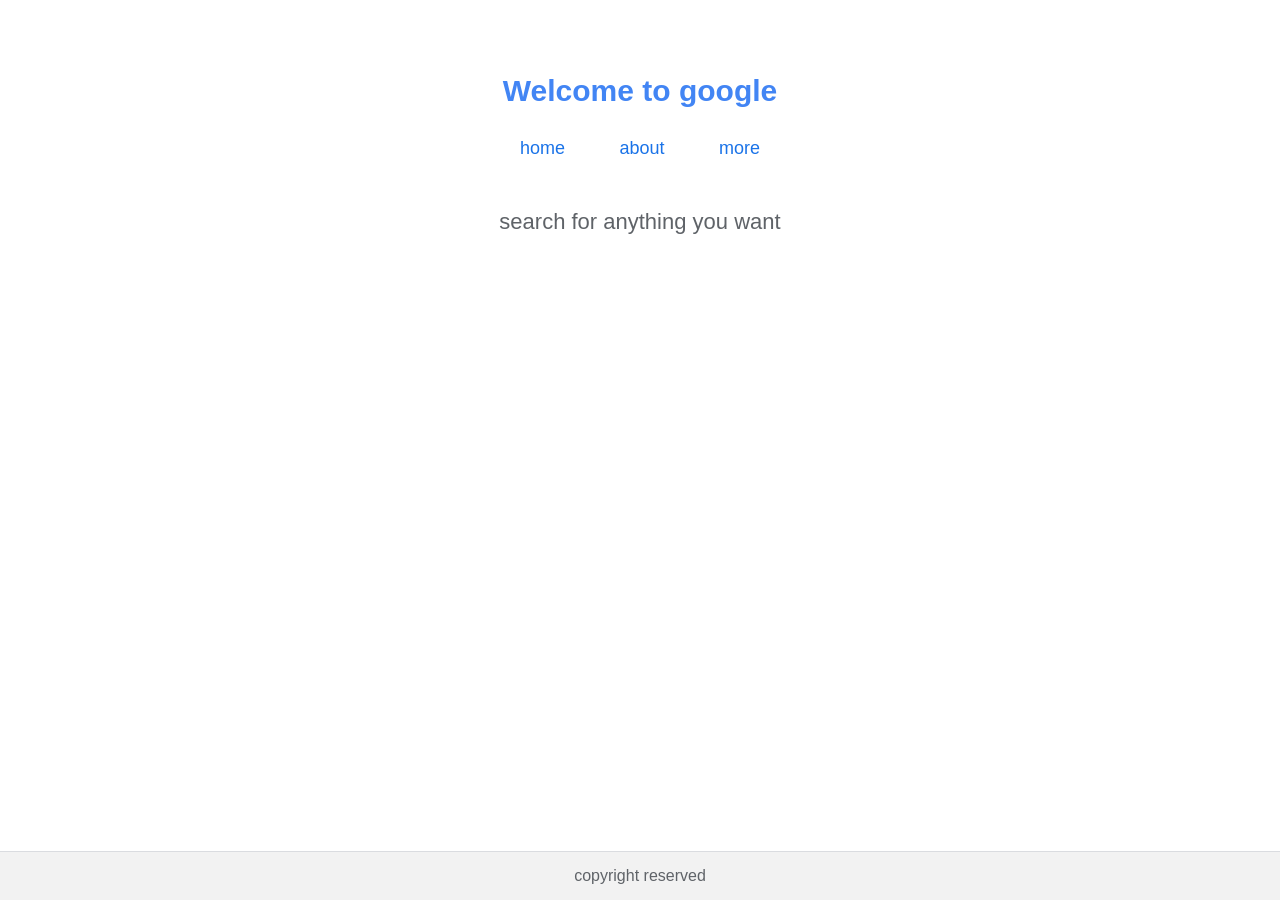
==== index.html @ 6f46e876 "ffff" ====
<!DOCTYPE html>
<html lang="en">
<head><style>/* Reset */
* {
    margin: 0;
    padding: 0;
    box-sizing: border-box;
}

/* Body */
body {
    background-color: white;
    font-family: Arial, Helvetica, sans-serif;
    text-align: center;
    color: #202124;
}

/* Google Logo */
img {
    margin-top: 50px;
    border-radius: 12px;
    transition: transform 0.3s;
}

img:hover {
    transform: scale(1.05);
}

/* Header */
header {
    font-size: 30px;
    font-weight: bold;
    color: #4285F4;
    margin: 20px 0;
}

/* Navigation */
div {
    display: inline-block;
    margin: 10px;
}

div a {
    text-decoration: none;
    color: #1a73e8;
    font-size: 18px;
    padding: 8px 15px;
    border-radius: 20px;
    transition: 0.3s;
}

div a:hover {
    background-color: #e8f0fe;
    color: #174ea6;
}

/* Main */
main {
    margin-top: 40px;
    font-size: 22px;
    color: #5f6368;
}

/* Footer */
footer {
    position: fixed;
    bottom: 0;
    width: 100%;
    background: #f2f2f2;
    padding: 15px;
    border-top: 1px solid #dadce0;
    color: #5f6368;
}</style>
    <meta charset="UTF-8">
    <meta name="viewport" content="width=device-width, initial-scale=1.0">
    <title>Google</title>
</head>
<body> <a href="https://www.google.com/?client=safari" target="_blank"><img width= 200px src="https://design.google/_next/image?url=https%3A%2F%2Fstorage.googleapis.com%2Fgd-prod%2Fimages%2Fa910d418-7123-4bc4-aa3b-ef7e25e74ae6.799a99c1196c2fd4.webp&w=3840&q=75" alt=""></a>
    <header>Welcome to google </header>
    <div><a href="/home">home</a></div>
    <div><a href="/about">about</a></div>
    <div><a href="more">more</a></div>
    <main>search for anything you want </main>
    <footer>copyright reserved</footer>
</body>
</html>
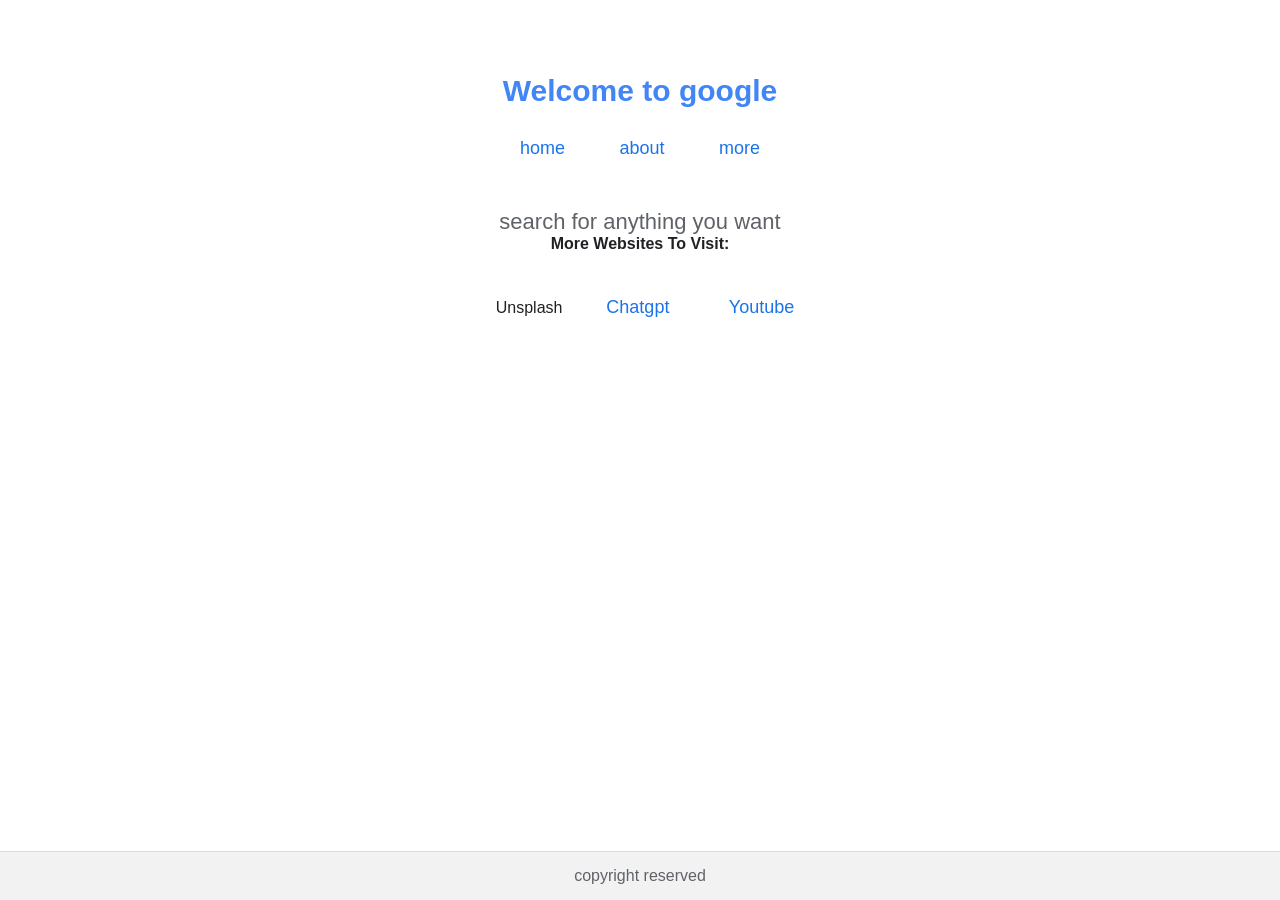
==== commit a82b8715: "hhhh" ====
--- a/index.html
+++ b/index.html
@@ -81,6 +81,10 @@
     <div><a href="/about">about</a></div>
     <div><a href="more">more</a></div>
     <main>search for anything you want </main>
+    <h4>More Websites To Visit:</h4>
+    <div><a href="https://unsplash.com/"></a>Unsplash <img src="https://cdn-icons-png.flaticon.com/512/5968/5968763.png" alt=""></div>
+    <div><a href="https://chatgpt.com">Chatgpt <img src="https://cdn-icons-png.flaticon.com/512/12222/12222589.png" alt=""></a></div>
+    <div><a href="https://youtube.com">Youtube <img src="https://cdn-icons-png.flaticon.com/512/1384/1384060.png" alt=""></a></div>
     <footer>copyright reserved</footer>
 </body>
 </html>
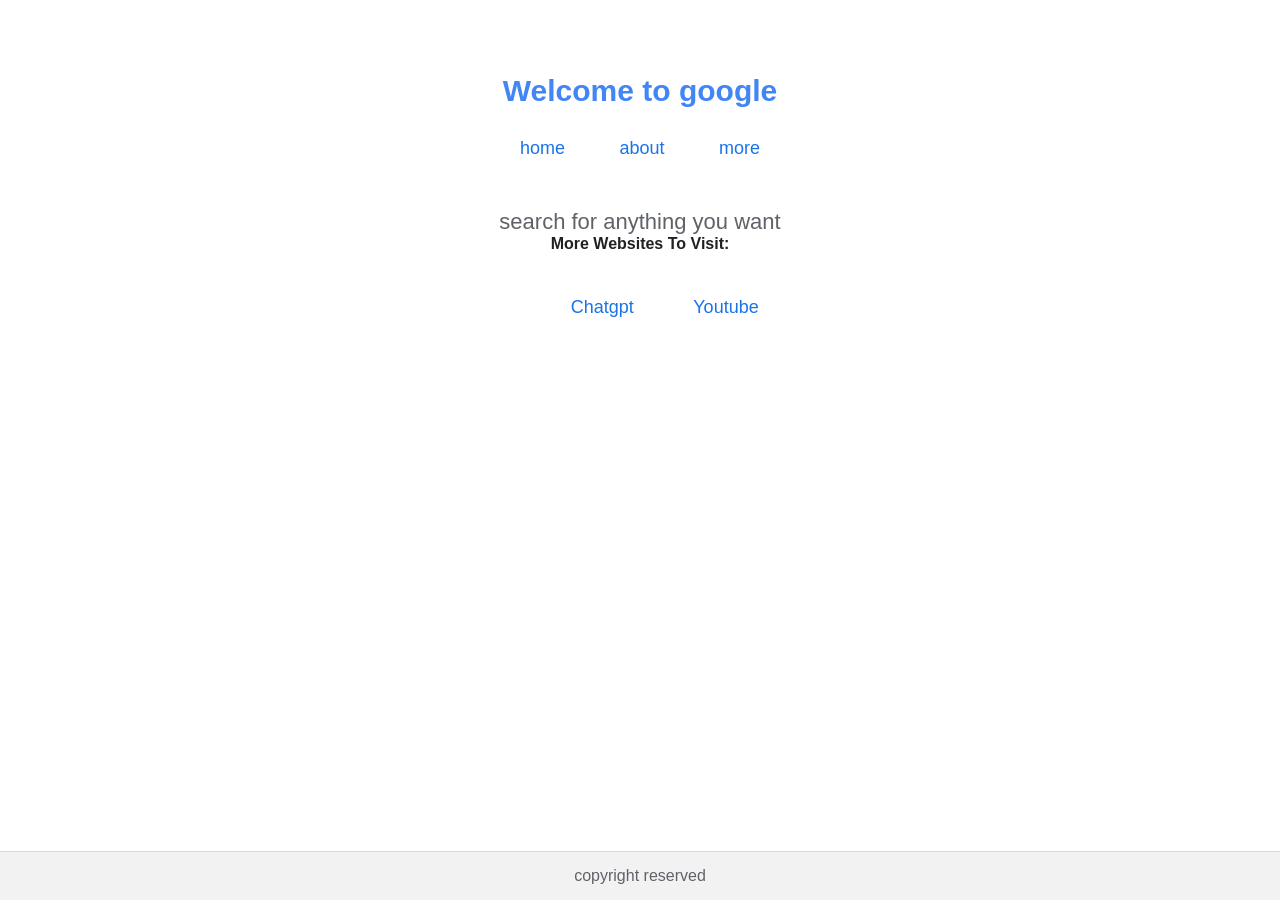
==== commit f7931647: "dddd" ====
--- a/index.html
+++ b/index.html
@@ -82,9 +82,9 @@
     <div><a href="more">more</a></div>
     <main>search for anything you want </main>
     <h4>More Websites To Visit:</h4>
-    <div><a href="https://unsplash.com/"></a>Unsplash <img src="https://cdn-icons-png.flaticon.com/512/5968/5968763.png" alt=""></div>
-    <div><a href="https://chatgpt.com">Chatgpt <img src="https://cdn-icons-png.flaticon.com/512/12222/12222589.png" alt=""></a></div>
-    <div><a href="https://youtube.com">Youtube <img src="https://cdn-icons-png.flaticon.com/512/1384/1384060.png" alt=""></a></div>
+    <div><a href="https://unsplash.com/"><img width="50px" src="https://cdn-icons-png.flaticon.com/512/5968/5968749.png" alt=""></a></div>
+    <div><a href="https://chatgpt.com">Chatgpt <img width="50px" src="https://cdn-icons-png.flaticon.com/512/12222/12222589.png" alt=""></a></div>
+    <div><a href="https://youtube.com">Youtube <img width="50px"src="https://cdn-icons-png.flaticon.com/512/1384/1384060.png" alt=""></a></div>
     <footer>copyright reserved</footer>
 </body>
 </html>
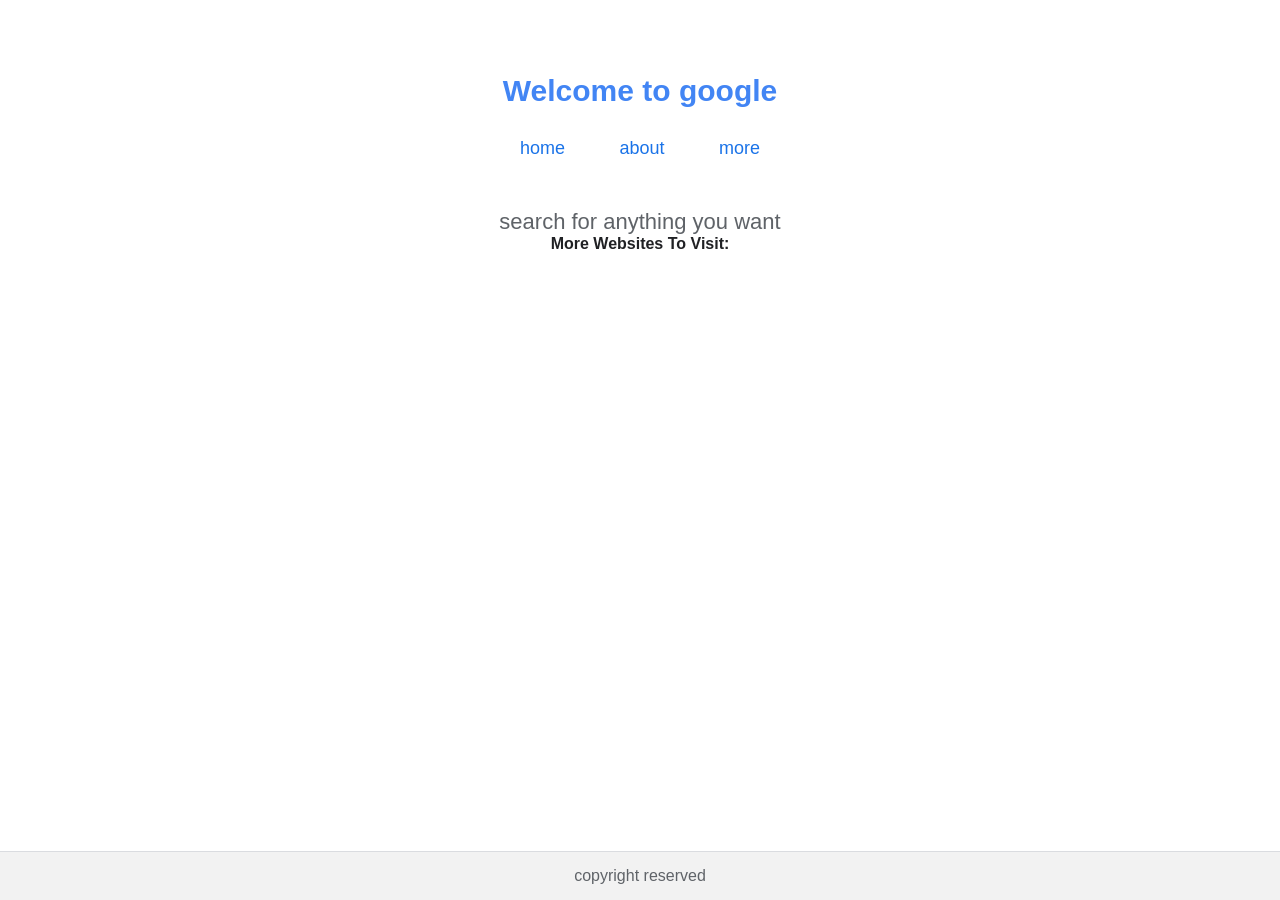
==== commit f39dafe8: "hhhh" ====
--- a/index.html
+++ b/index.html
@@ -82,9 +82,9 @@
     <div><a href="more">more</a></div>
     <main>search for anything you want </main>
     <h4>More Websites To Visit:</h4>
-    <div><a href="https://unsplash.com/"><img width="50px" src="https://cdn-icons-png.flaticon.com/512/5968/5968749.png" alt=""></a></div>
-    <div><a href="https://chatgpt.com">Chatgpt <img width="50px" src="https://cdn-icons-png.flaticon.com/512/12222/12222589.png" alt=""></a></div>
-    <div><a href="https://youtube.com">Youtube <img width="50px"src="https://cdn-icons-png.flaticon.com/512/1384/1384060.png" alt=""></a></div>
+    <div><a href="https://unsplash.com/" target="_blank"><img width="50px" src="https://cdn-icons-png.flaticon.com/512/5968/5968749.png" alt=""></a></div>
+    <div><a href="https://chatgpt.com" target="_blank"><img width="50px" src="https://cdn-icons-png.flaticon.com/512/12222/12222589.png" alt=""></a></div>
+    <div><a href="https://youtube.com" target="_blank"><img width="50px"src="https://cdn-icons-png.flaticon.com/512/1384/1384060.png" alt=""></a></div>
     <footer>copyright reserved</footer>
 </body>
 </html>
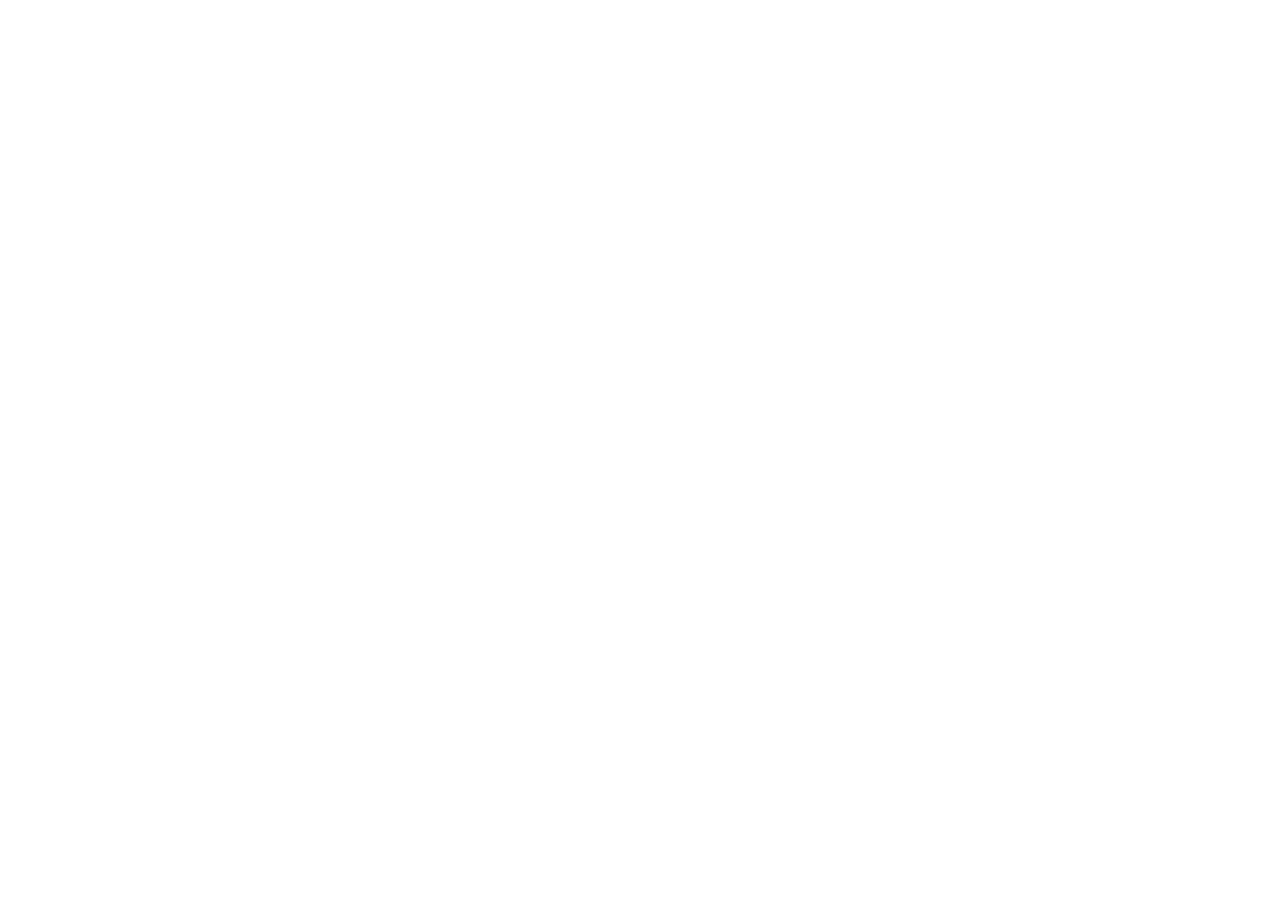
==== commit aa2c4194: "jj" ====
--- a/index.html
+++ b/index.html
@@ -68,9 +68,7 @@
     width: 100%;
     background: #f2f2f2;
     padding: 15px;
-    border-top: 1px solid #dadce0;
-    color: #5f6368;
-}</style>
+    border-top: 1px solid #dadce
     <meta charset="UTF-8">
     <meta name="viewport" content="width=device-width, initial-scale=1.0">
     <title>Google</title>
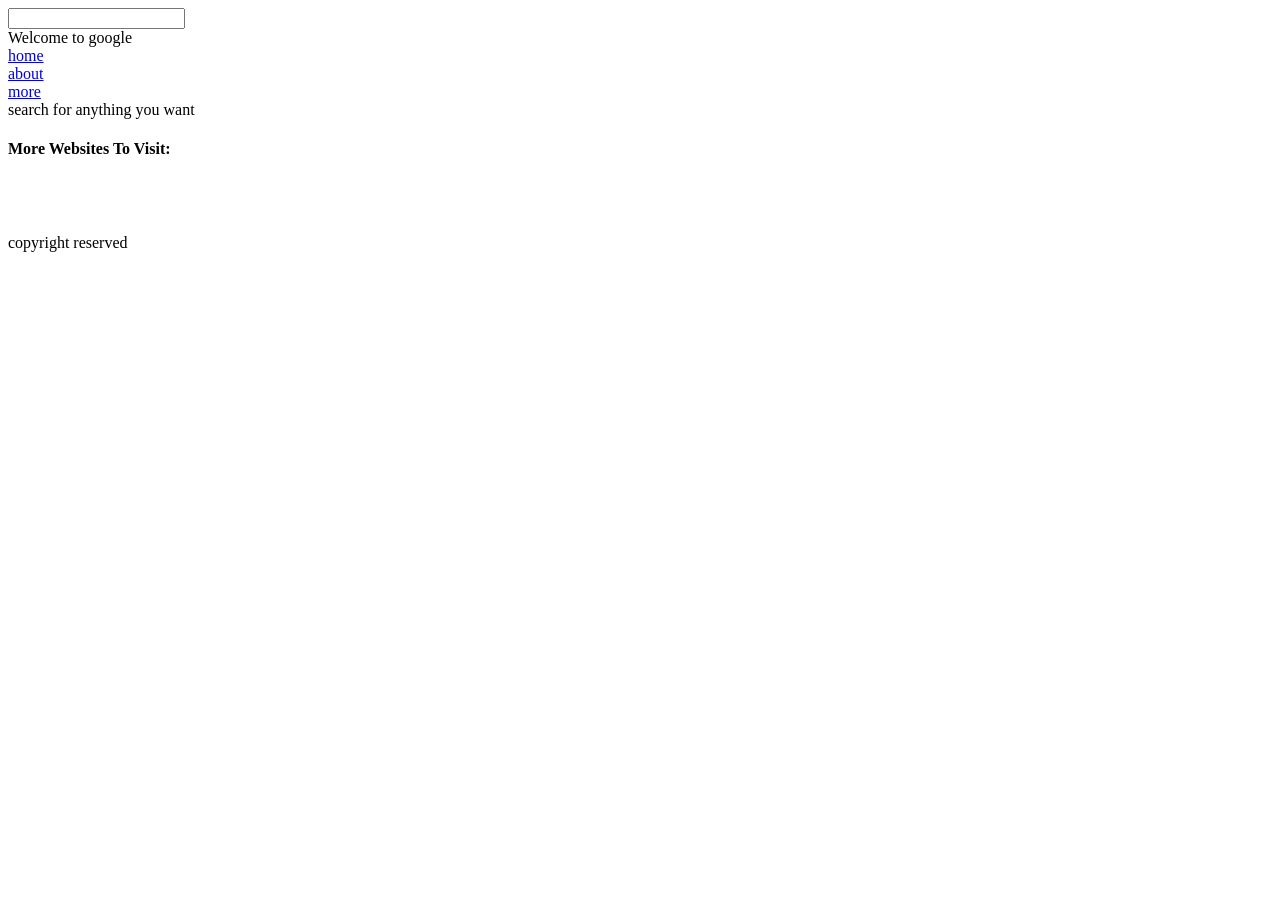
==== commit a7e21a4e: "hhh" ====
--- a/index.html
+++ b/index.html
@@ -1,79 +1,9 @@
 <!DOCTYPE html>
-<html lang="en">
-<head><style>/* Reset */
-* {
-    margin: 0;
-    padding: 0;
-    box-sizing: border-box;
-}
-
-/* Body */
-body {
-    background-color: white;
-    font-family: Arial, Helvetica, sans-serif;
-    text-align: center;
-    color: #202124;
-}
-
-/* Google Logo */
-img {
-    margin-top: 50px;
-    border-radius: 12px;
-    transition: transform 0.3s;
-}
-
-img:hover {
-    transform: scale(1.05);
-}
-
-/* Header */
-header {
-    font-size: 30px;
-    font-weight: bold;
-    color: #4285F4;
-    margin: 20px 0;
-}
-
-/* Navigation */
-div {
-    display: inline-block;
-    margin: 10px;
-}
-
-div a {
-    text-decoration: none;
-    color: #1a73e8;
-    font-size: 18px;
-    padding: 8px 15px;
-    border-radius: 20px;
-    transition: 0.3s;
-}
-
-div a:hover {
-    background-color: #e8f0fe;
-    color: #174ea6;
-}
-
-/* Main */
-main {
-    margin-top: 40px;
-    font-size: 22px;
-    color: #5f6368;
-}
-
-/* Footer */
-footer {
-    position: fixed;
-    bottom: 0;
-    width: 100%;
-    background: #f2f2f2;
-    padding: 15px;
-    border-top: 1px solid #dadce
-    <meta charset="UTF-8">
+<html lang="en"><head> <meta charset="UTF-8">
     <meta name="viewport" content="width=device-width, initial-scale=1.0">
     <title>Google</title>
 </head>
-<body> <a href="https://www.google.com/?client=safari" target="_blank"><img width= 200px src="https://design.google/_next/image?url=https%3A%2F%2Fstorage.googleapis.com%2Fgd-prod%2Fimages%2Fa910d418-7123-4bc4-aa3b-ef7e25e74ae6.799a99c1196c2fd4.webp&w=3840&q=75" alt=""></a>
+<body><input type="search"><a href="https://www.google.com/?client=safari" target="_blank"><img width= 200px src="https://design.google/_next/image?url=https%3A%2F%2Fstorage.googleapis.com%2Fgd-prod%2Fimages%2Fa910d418-7123-4bc4-aa3b-ef7e25e74ae6.799a99c1196c2fd4.webp&w=3840&q=75" alt=""></a>
     <header>Welcome to google </header>
     <div><a href="/home">home</a></div>
     <div><a href="/about">about</a></div>
